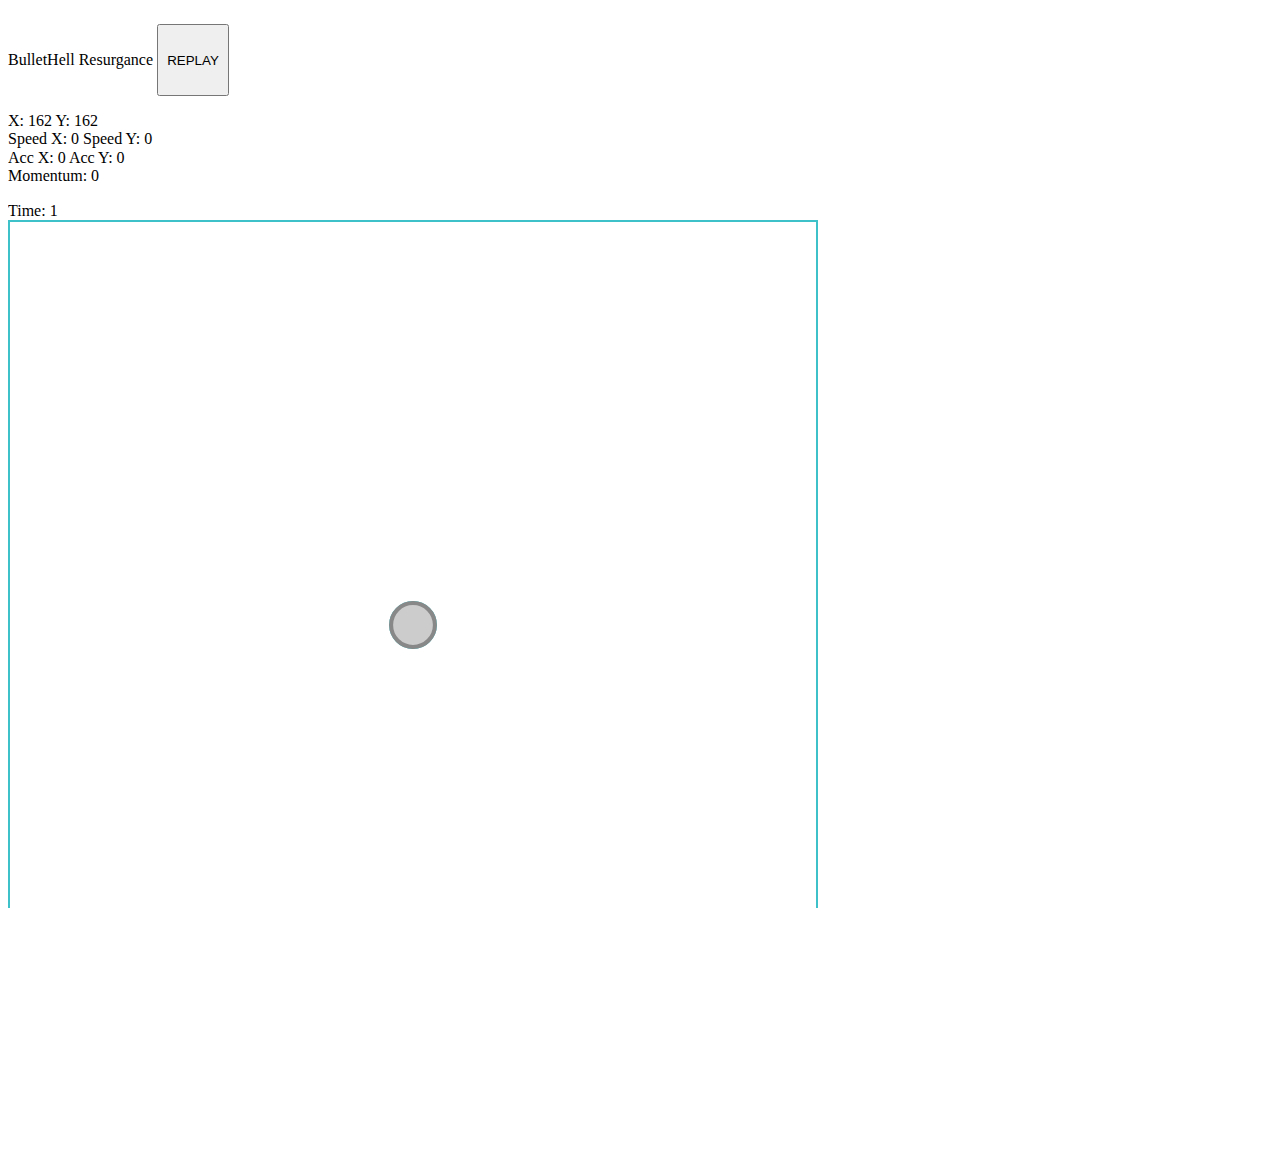
==== Ball-Game/ballGame.html @ 25a7aa02 "Fixed rotation (mostly), kinematics need to be overhauled" ====
<!DOCTYPE html>
<html lang="en">
<head>
    <meta charset="UTF-8">
    <title>BulletHell Resurgance</title>
    <link rel="stylesheet" type="text/css" href="normalize.css">
    <link rel="stylesheet" type="text/css" href="gameStyle.css">
    <meta name="viewport" content="width=device-width, initial-scale=1.0, maximum-scale=1.0, user-scalable=0">
    <meta name="apple-mobile-web-app-capable" content="yes">
    <meta name="mobile-web-app-capable" content="yes">
</head>
<body>

<div id="content">

    <div id="nav">

        <p>BulletHell Resurgance
        <button id="replayBallGame">REPLAY</button>
        </p>
    </div>

    <div>
        <p id="statsScreen"></p>
    </div>

    <div id="permMsg">


        <p id="onscreenconsole2"></p>

    </div>

    <div id="gamePanel">
        <canvas id="gameCanvas">

        </canvas>
    </div>

    <div id="buttons">
        <button id="moveLeftButton">Left</button>
        <button id="moveUpButton">Up</button>
        <button id="moveRightButton">Right</button>
        <button id="moveDownButton">Down</button>
    </div>

</div>


<script src="ballView.js"></script>
<script src="ballModel.js"></script>
<script src="ballController.js"></script>
</body>
</html>
---- Ball-Game/gameStyle.css ----
*{
    -webkit-user-select: none;
    user-select: none;
}

html, body{
    height: 100%;
    width: 100%;
    overflow: hidden;
}


button{
    height: 15vmin;
    width: 15vmin;
}

#onscreenconsole2{
    margin: 0;
}

#replayBallGame{
    height: 8vmin;
    width: 8vmin;
}
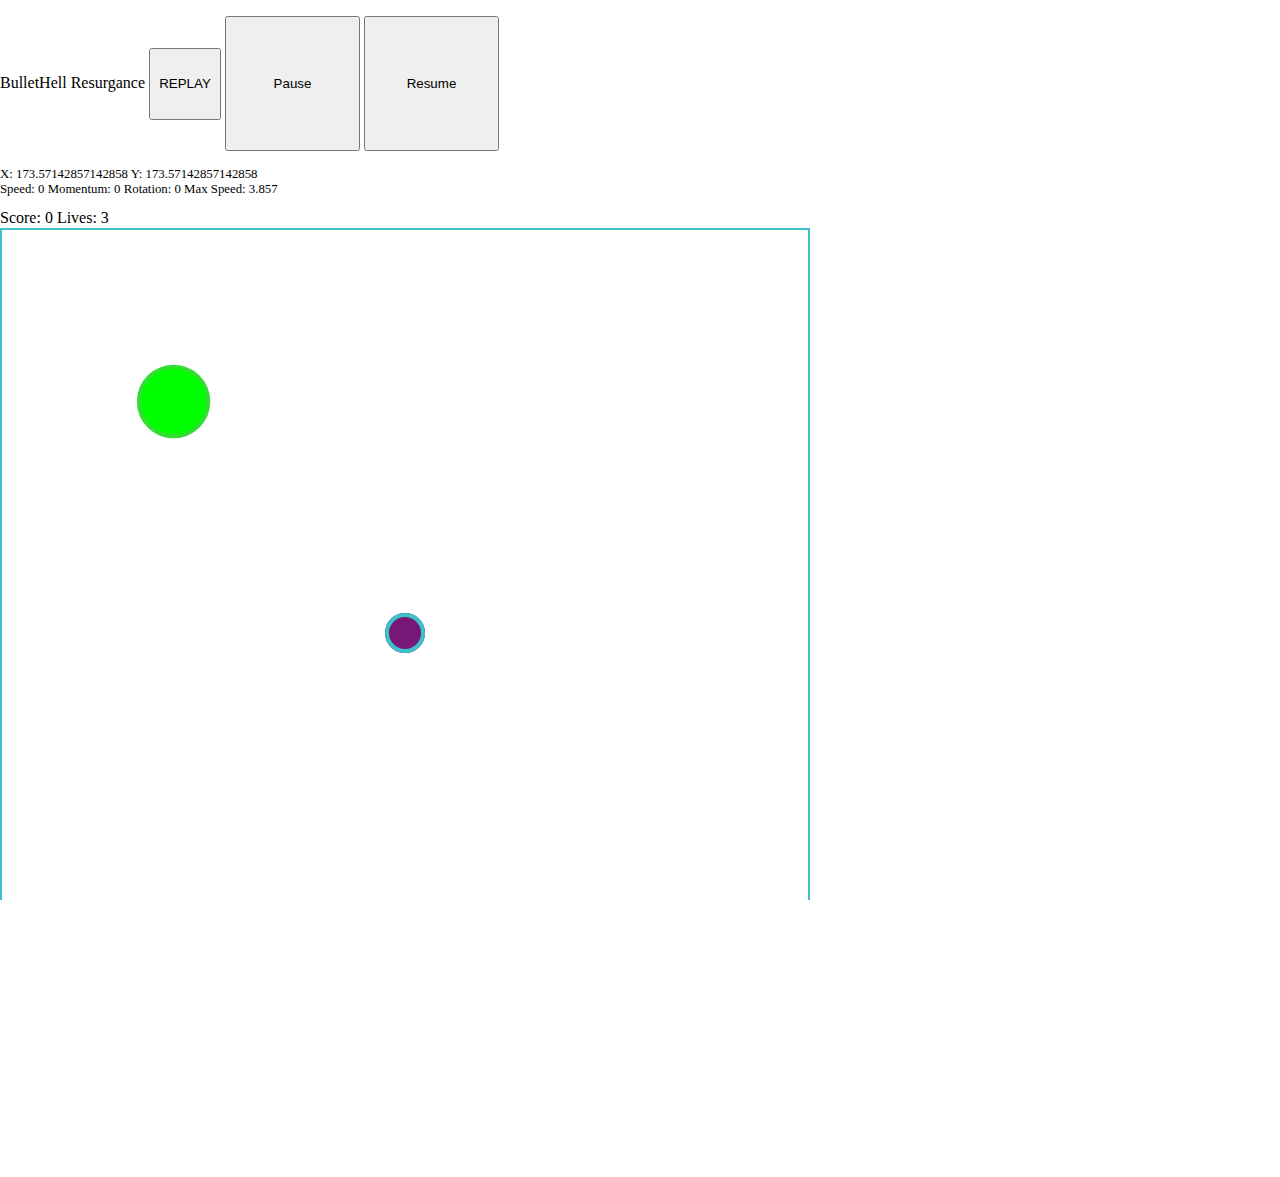
==== commit 4d30c2e2: "Added pause and resume button with full functionality, next is fixing spawner bug" ====
--- a/Ball-Game/ballGame.html
+++ b/Ball-Game/ballGame.html
@@ -16,8 +16,14 @@
     <div id="nav">
 
         <p>BulletHell Resurgance
-        <button id="replayBallGame">REPLAY</button>
+            <button id="replayBallGame">REPLAY</button>
+            <button id="pauseButton">Pause</button>
+            <button id="resumeButton">Resume</button>
         </p>
+    </div>
+
+    <div id="pauseScreen">
+        GAME PAUSED
     </div>
 
     <div>
--- a/Ball-Game/gameStyle.css
+++ b/Ball-Game/gameStyle.css
@@ -9,6 +9,10 @@
     overflow: hidden;
 }
 
+body{
+    margin: 0;
+}
+
 
 button{
     height: 15vmin;
@@ -18,6 +22,9 @@
 #onscreenconsole2{
     margin: 0;
 }
+#statsScreen{
+    font-size: 80%;
+}
 
 #replayBallGame{
     height: 8vmin;
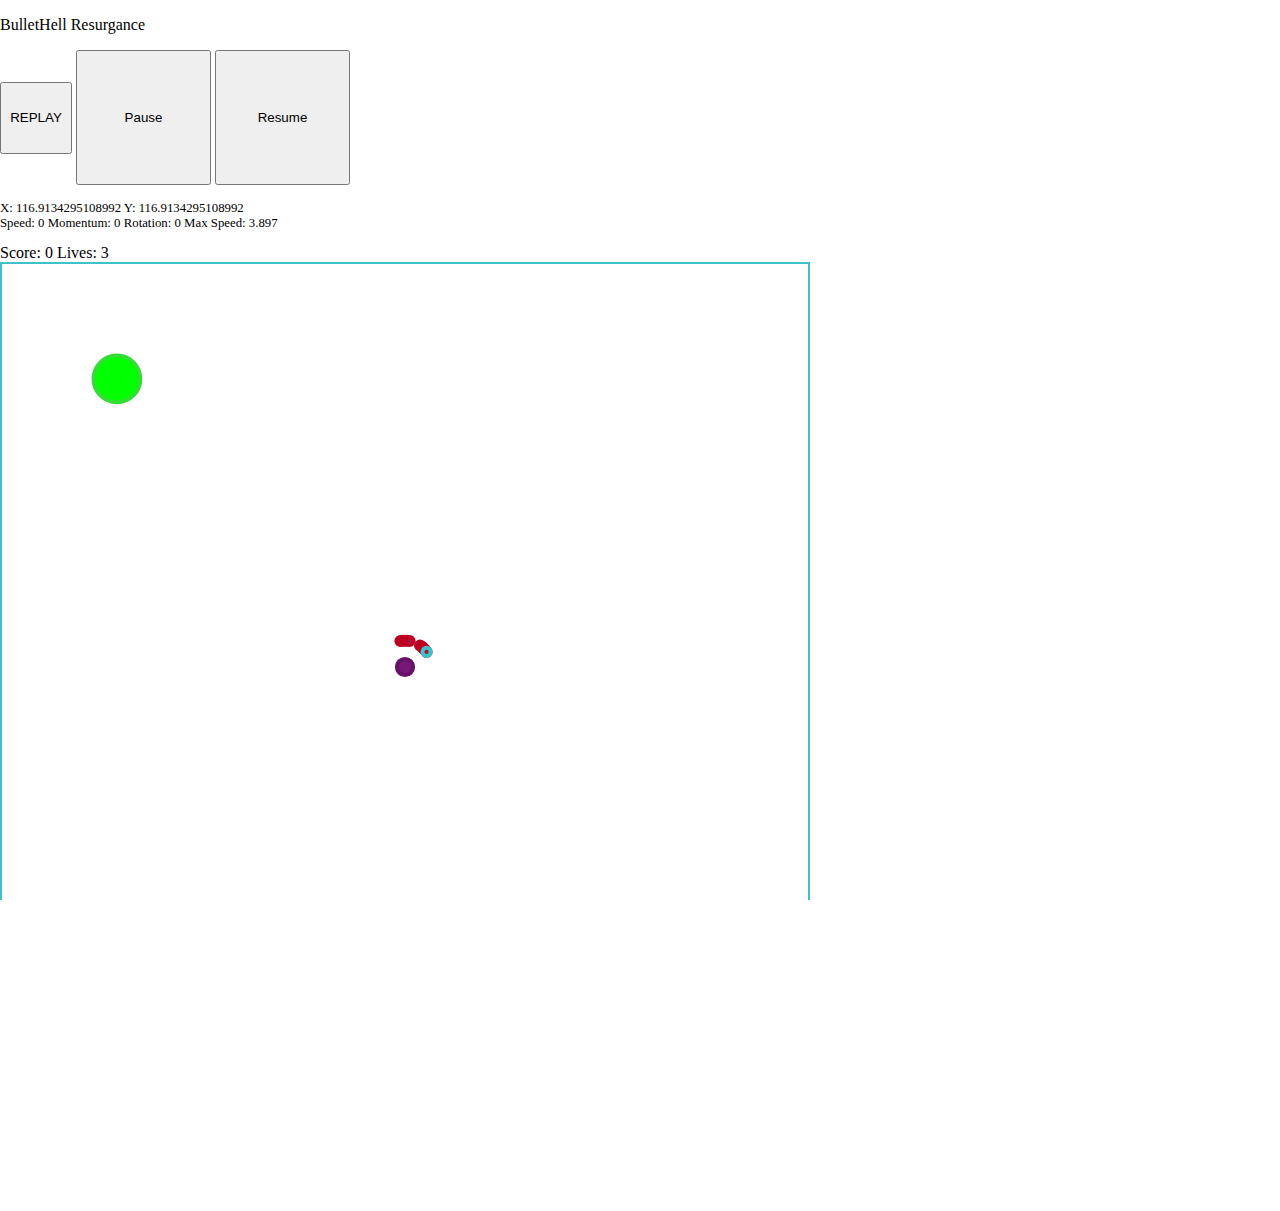
==== commit a71c840a: "Fixed spawner bug, also removed time in previous patch. Made everything smaller, changed speed and s" ====
--- a/Ball-Game/ballGame.html
+++ b/Ball-Game/ballGame.html
@@ -15,7 +15,8 @@
 
     <div id="nav">
 
-        <p>BulletHell Resurgance
+        <p>BulletHell Resurgance</p>
+        <p>
             <button id="replayBallGame">REPLAY</button>
             <button id="pauseButton">Pause</button>
             <button id="resumeButton">Resume</button>
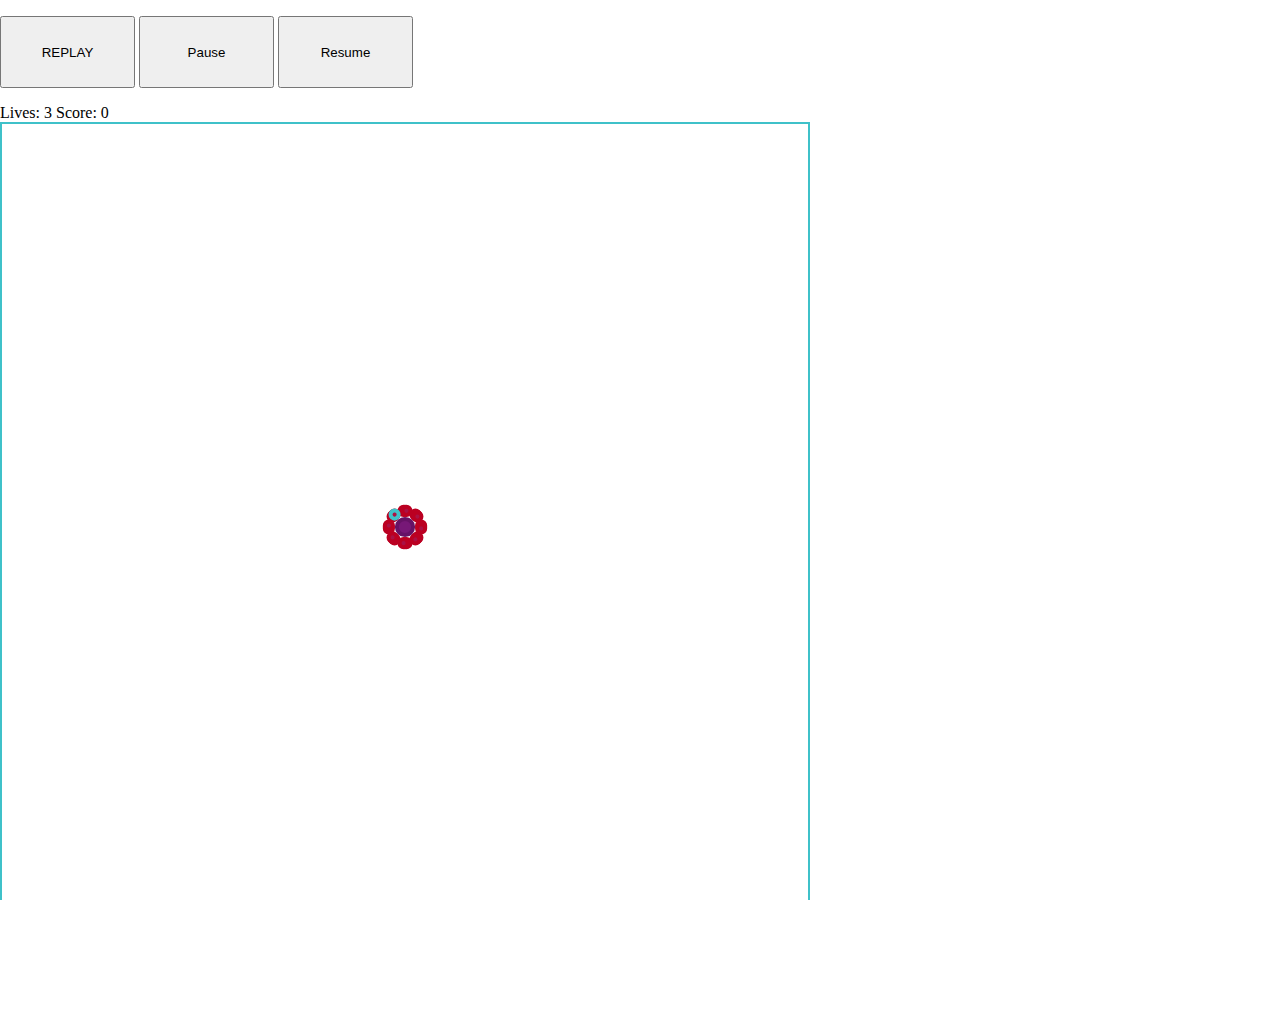
==== commit 5898c0c4: "Game mechanics are FINISHED!!! Just needs polish: css, sound fx, music, better menus ect" ====
--- a/Ball-Game/ballGame.html
+++ b/Ball-Game/ballGame.html
@@ -14,8 +14,6 @@
 <div id="content">
 
     <div id="nav">
-
-        <p>BulletHell Resurgance</p>
         <p>
             <button id="replayBallGame">REPLAY</button>
             <button id="pauseButton">Pause</button>
@@ -27,9 +25,9 @@
         GAME PAUSED
     </div>
 
-    <div>
+<!--    <div>
         <p id="statsScreen"></p>
-    </div>
+    </div>-->
 
     <div id="permMsg">
 
--- a/Ball-Game/gameStyle.css
+++ b/Ball-Game/gameStyle.css
@@ -15,7 +15,7 @@
 
 
 button{
-    height: 15vmin;
+    height: 8vmin;
     width: 15vmin;
 }
 
@@ -28,5 +28,9 @@
 
 #replayBallGame{
     height: 8vmin;
-    width: 8vmin;
+    width: 15vmin;
+}
+
+#ballWinScreen{
+    font-size: 300%;
 }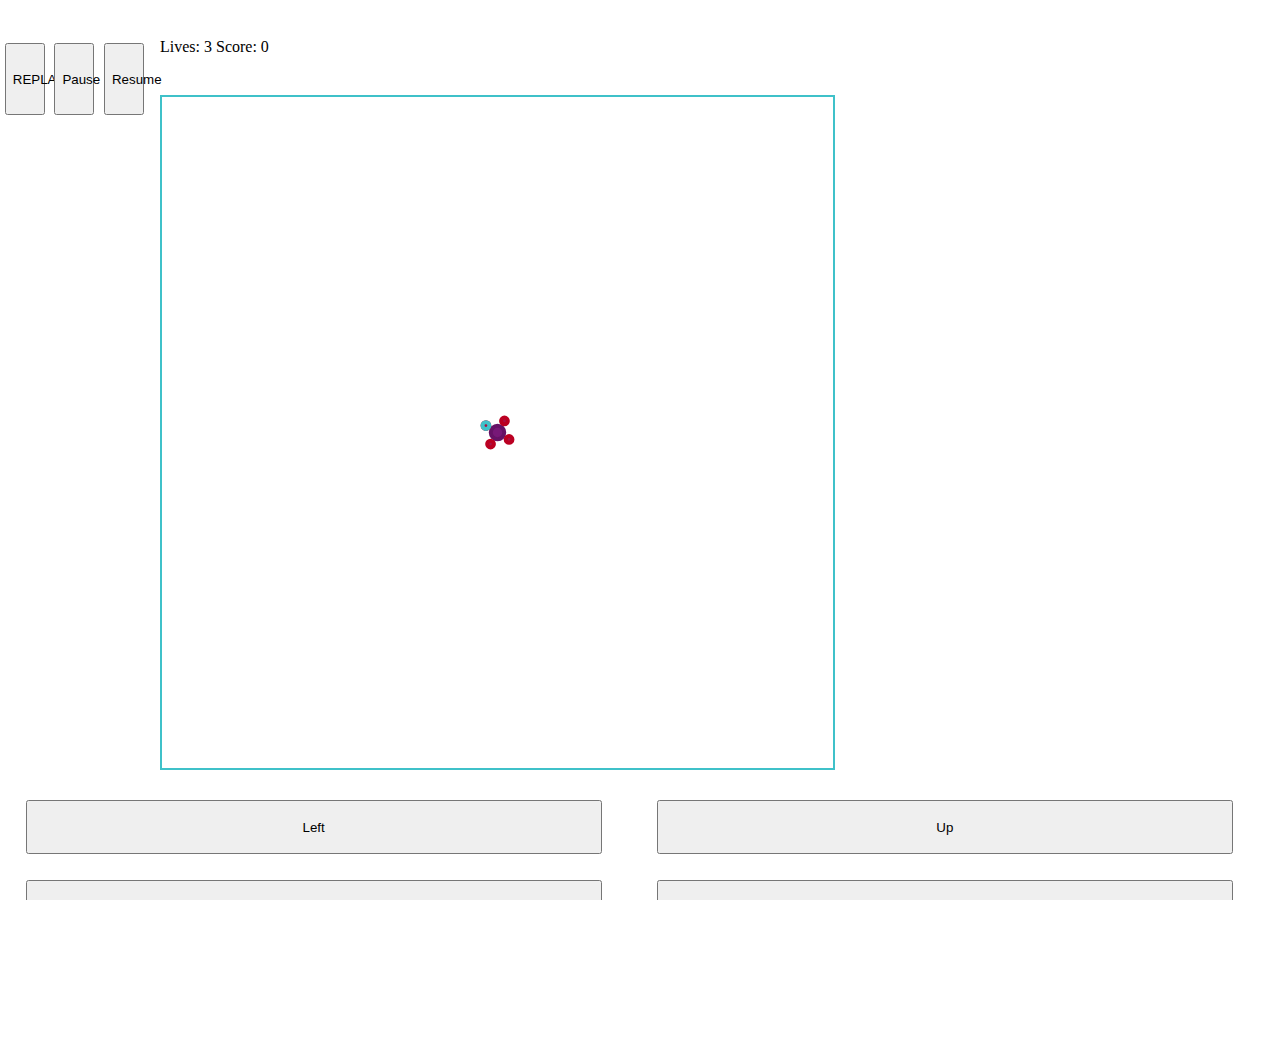
==== commit 37ef2a24: "Version 1.0 finished!!! Still needs: fix horizontal screen layout better UI including menu and start" ====
--- a/Ball-Game/ballGame.html
+++ b/Ball-Game/ballGame.html
@@ -5,6 +5,7 @@
     <title>BulletHell Resurgance</title>
     <link rel="stylesheet" type="text/css" href="normalize.css">
     <link rel="stylesheet" type="text/css" href="gameStyle.css">
+    <link rel="stylesheet" type="text/css" href="gameStyleHorizontal.css" id="horizontalCSS">
     <meta name="viewport" content="width=device-width, initial-scale=1.0, maximum-scale=1.0, user-scalable=0">
     <meta name="apple-mobile-web-app-capable" content="yes">
     <meta name="mobile-web-app-capable" content="yes">
@@ -14,11 +15,7 @@
 <div id="content">
 
     <div id="nav">
-        <p>
-            <button id="replayBallGame">REPLAY</button>
-            <button id="pauseButton">Pause</button>
-            <button id="resumeButton">Resume</button>
-        </p>
+            <button id="replayBallGame">REPLAY</button><button id="pauseButton">Pause</button><button id="resumeButton">Resume</button>
     </div>
 
     <div id="pauseScreen">
@@ -42,7 +39,7 @@
         </canvas>
     </div>
 
-    <div id="buttons">
+    <div id="buttonPanel">
         <button id="moveLeftButton">Left</button>
         <button id="moveUpButton">Up</button>
         <button id="moveRightButton">Right</button>
--- a/Ball-Game/gameStyle.css
+++ b/Ball-Game/gameStyle.css
@@ -13,24 +13,57 @@
     margin: 0;
 }
 
-
 button{
     height: 8vmin;
     width: 15vmin;
+    margin: 2% 3%;
+}
+
+#content{
+    height: 100%;
+    width: 100%;
+}
+
+#gamePanel{
+    margin: 0 3%;
 }
 
 #onscreenconsole2{
-    margin: 0;
+    height: 10%;
+    margin: 3%;
 }
 #statsScreen{
     font-size: 80%;
 }
 
-#replayBallGame{
-    height: 8vmin;
-    width: 15vmin;
+#nav{
+    display: inline;
+    height: 10%;
+    width: 100%;
+}
+
+#nav > * {
+    width: 25%;
+    margin: 3%;
+}
+
+#buttonPanel{
+    height: 30%;
+    width: 100%;
+    float: left;
+}
+
+#buttonPanel > button{
+    width: 45%;
+    height: 20%;
+    margin: 1% 2%;
 }
 
 #ballWinScreen{
     font-size: 300%;
+}
+
+#pauseScreen{
+    display: none;
+    margin: 3%;
 }--- a/Ball-Game/gameStyleHorizontal.css
+++ b/Ball-Game/gameStyleHorizontal.css
@@ -0,0 +1,32 @@
+body{
+}
+
+button{
+    width: 10%;
+    margin: 2%;
+}
+
+#content{
+}
+
+#nav{
+    width: 12.5%;
+    float: left;
+}
+
+#buttonPanel{
+    float: left;
+}
+
+#buttonPanel->button{
+
+}
+
+#pauseScreen{
+    float: left;
+}
+
+#gamePanel{
+    width: 70%;
+    margin: 1%;
+}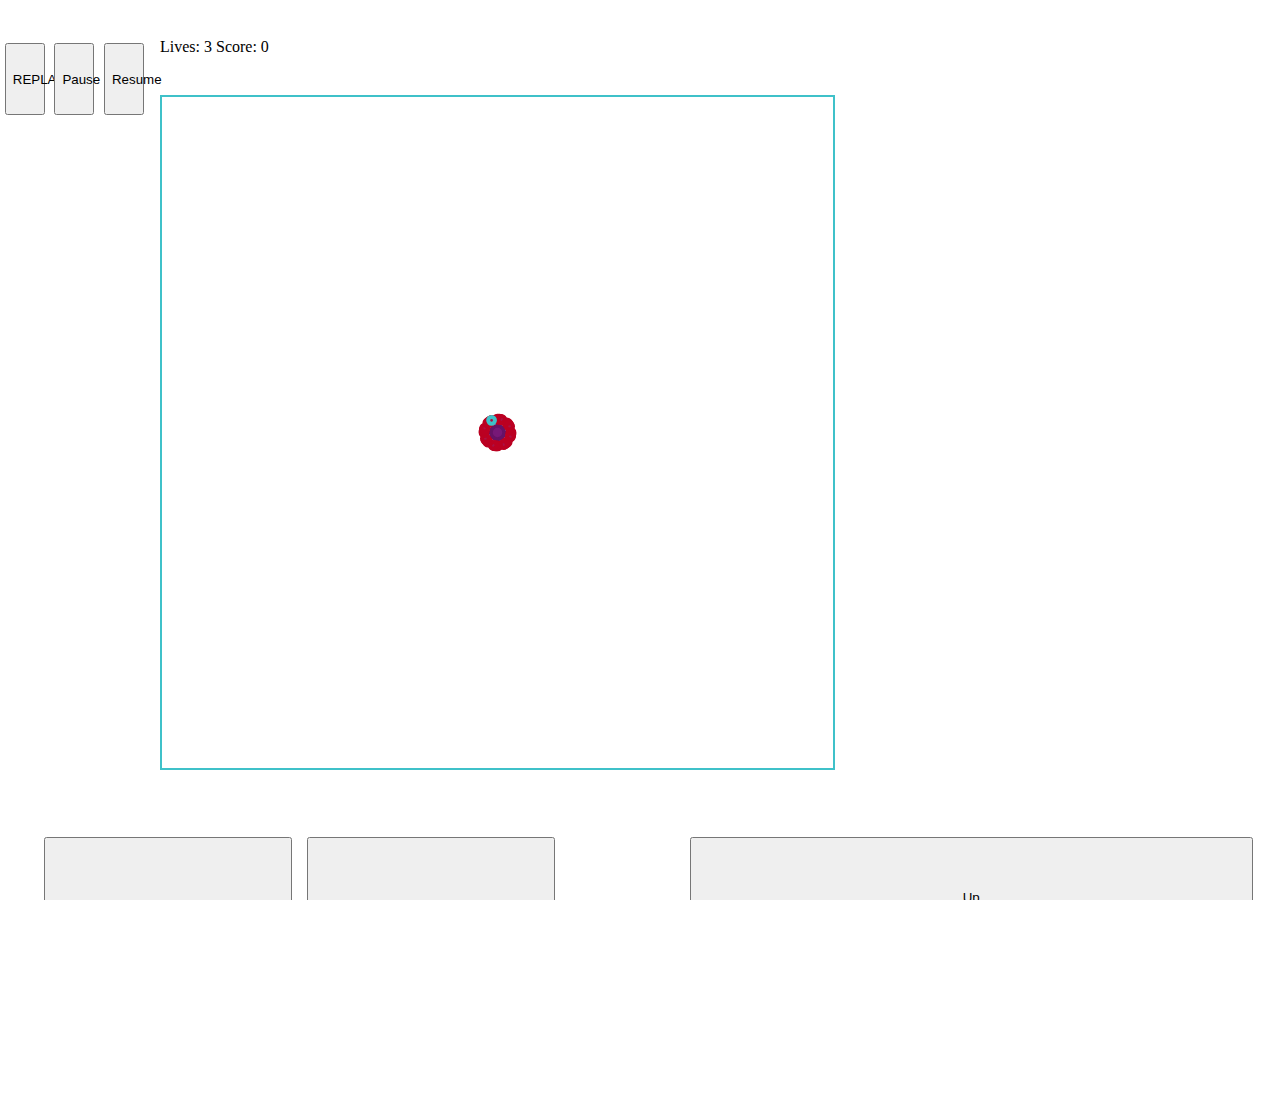
==== commit 6cd99d1f: "Button layout improved for vertical" ====
--- a/Ball-Game/ballGame.html
+++ b/Ball-Game/ballGame.html
@@ -38,14 +38,16 @@
 
         </canvas>
     </div>
-
     <div id="buttonPanel">
-        <button id="moveLeftButton">Left</button>
-        <button id="moveUpButton">Up</button>
-        <button id="moveRightButton">Right</button>
-        <button id="moveDownButton">Down</button>
+        <div id="rotateButtonPanel">
+            <button id="moveLeftButton">Left</button>
+            <button id="moveRightButton">Right</button>
+        </div>
+        <div id="moveButtonPanel">
+            <button id="moveUpButton">Up</button>
+            <button id="moveDownButton">Down</button>
+        </div>
     </div>
-
 </div>
 
 
--- a/Ball-Game/gameStyle.css
+++ b/Ball-Game/gameStyle.css
@@ -53,11 +53,25 @@
     float: left;
 }
 
-#buttonPanel > button{
-    width: 45%;
-    height: 20%;
-    margin: 1% 2%;
+#rotateButtonPanel, #moveButtonPanel{
+    width: 44%;
+    height: 100%;
+    margin: 3%;
+    float: left;
 }
+
+#rotateButtonPanel > button{
+    width: 44%;
+    height: 100%;
+    margin: 2% 1%;
+}
+
+#moveButtonPanel > button{
+    width: 100%;
+    height: 45%;
+    margin: 2%;
+}
+
 
 #ballWinScreen{
     font-size: 300%;
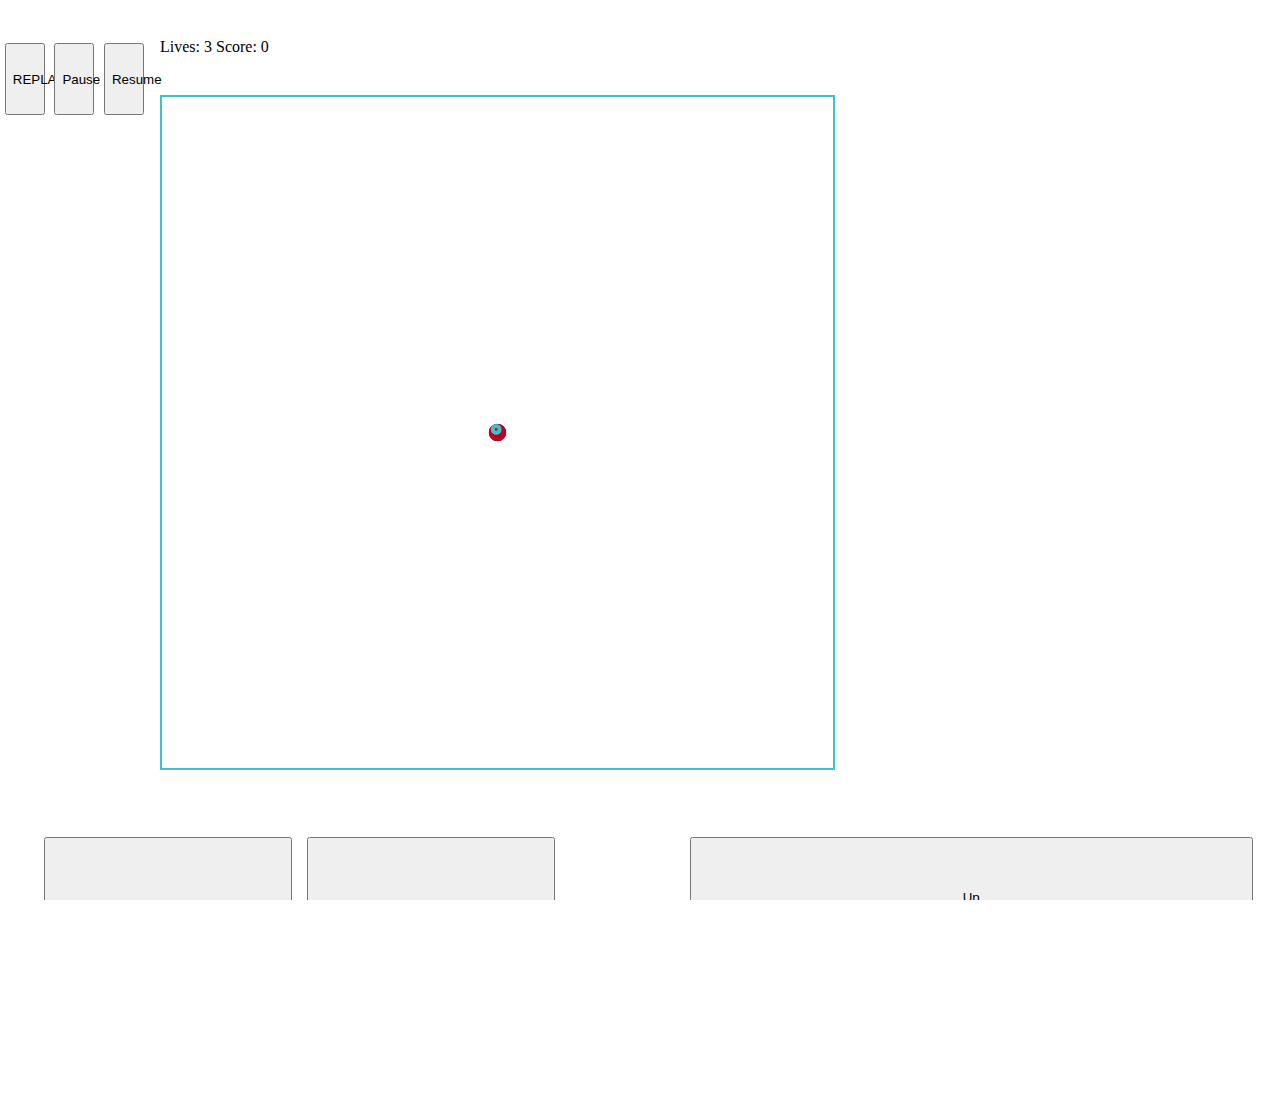
==== commit a22cbbeb: "Small balance changes to compensate for mobile movement having slower reaction time" ====
--- a/Ball-Game/ballGame.html
+++ b/Ball-Game/ballGame.html
@@ -3,6 +3,7 @@
 <head>
     <meta charset="UTF-8">
     <title>BulletHell Resurgance</title>
+    <link rel="icon" type="image/x-icon" href="car.png">
     <link rel="stylesheet" type="text/css" href="normalize.css">
     <link rel="stylesheet" type="text/css" href="gameStyle.css">
     <link rel="stylesheet" type="text/css" href="gameStyleHorizontal.css" id="horizontalCSS">
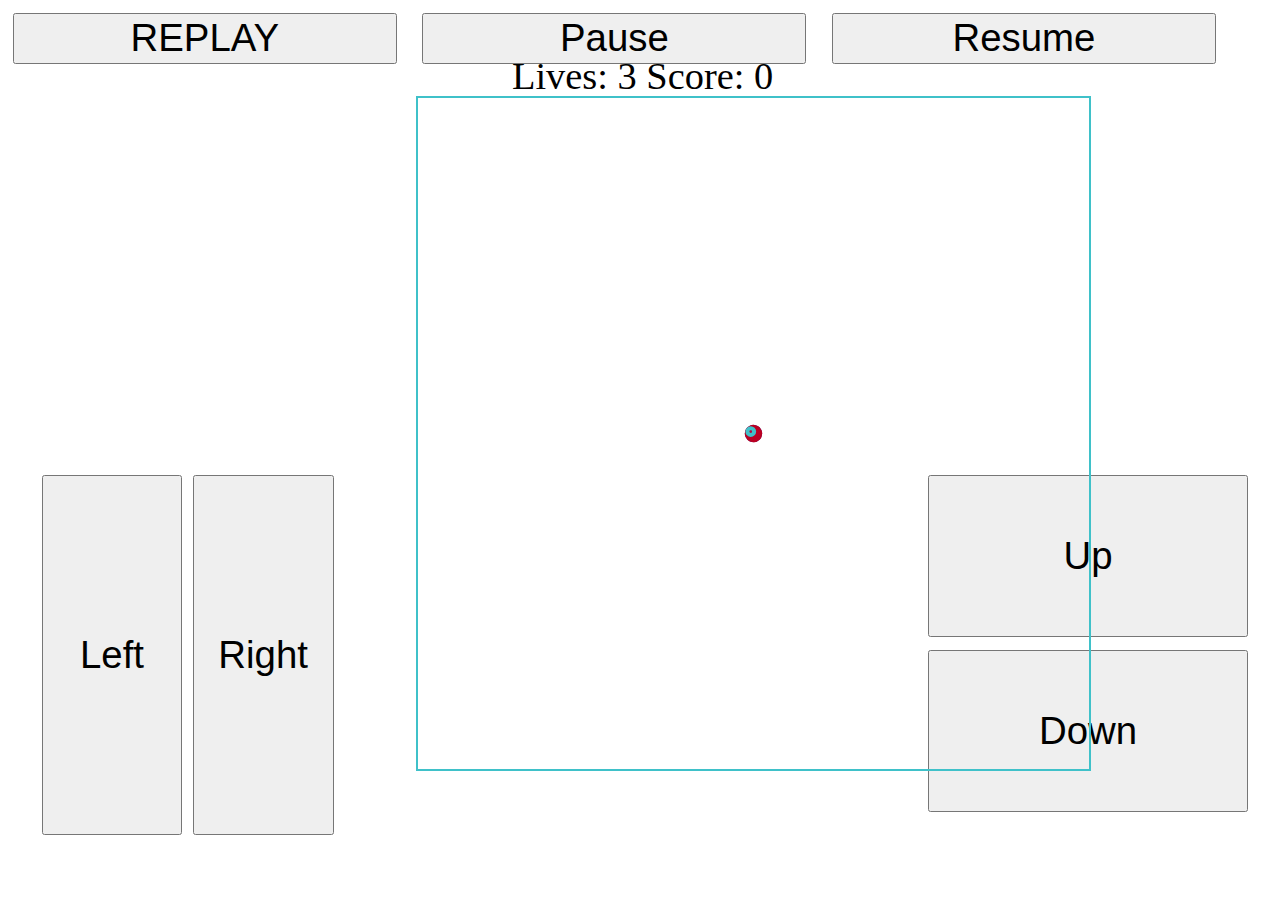
==== commit 533506c4: "1.1: Fixed horizontal layout" ====
--- a/Ball-Game/ballGame.html
+++ b/Ball-Game/ballGame.html
@@ -19,20 +19,16 @@
             <button id="replayBallGame">REPLAY</button><button id="pauseButton">Pause</button><button id="resumeButton">Resume</button>
     </div>
 
+    <div id="livesAndScore"></div>
+
     <div id="pauseScreen">
         GAME PAUSED
     </div>
 
-<!--    <div>
-        <p id="statsScreen"></p>
-    </div>-->
+<!--
+        <div id="statsScreen"></div>
+-->
 
-    <div id="permMsg">
-
-
-        <p id="onscreenconsole2"></p>
-
-    </div>
 
     <div id="gamePanel">
         <canvas id="gameCanvas">
--- a/Ball-Game/gameStyle.css
+++ b/Ball-Game/gameStyle.css
@@ -28,8 +28,8 @@
     margin: 0 3%;
 }
 
-#onscreenconsole2{
-    height: 10%;
+#livesAndScore{
+    height: 1rem;
     margin: 3%;
 }
 #statsScreen{
--- a/Ball-Game/gameStyleHorizontal.css
+++ b/Ball-Game/gameStyleHorizontal.css
@@ -4,29 +4,58 @@
 button{
     width: 10%;
     margin: 2%;
+    font-size: 3vw;
 }
 
 #content{
 }
 
 #nav{
-    width: 12.5%;
+    width: 100%;
+    height: 1rem;
     float: left;
+    margin: 0;
+}
+
+#nav > button{
+    margin: 0 1% 1% 1%;
+    width: 30%;
+    height: 4vw;
+}
+
+#livesAndScore{
+    float: left;
+    width: 30%;
+    height: 1rem;
+    margin: 2% 0 2% 40%;
+    font-size: 3vw;
 }
 
 #buttonPanel{
     float: left;
+    height: 40%;
 }
 
-#buttonPanel->button{
+#rotateButtonPanel, #moveButtonPanel{
+    width: 25%;
+}
 
+#moveButtonPanel{
+    float: right;
 }
 
 #pauseScreen{
     float: left;
+    height: 1rem;
+    margin: 2%;
 }
 
 #gamePanel{
     width: 70%;
+    height: 45%;
     margin: 1%;
+}
+
+#gameCanvas{
+    margin: 0 0 0 45%;
 }